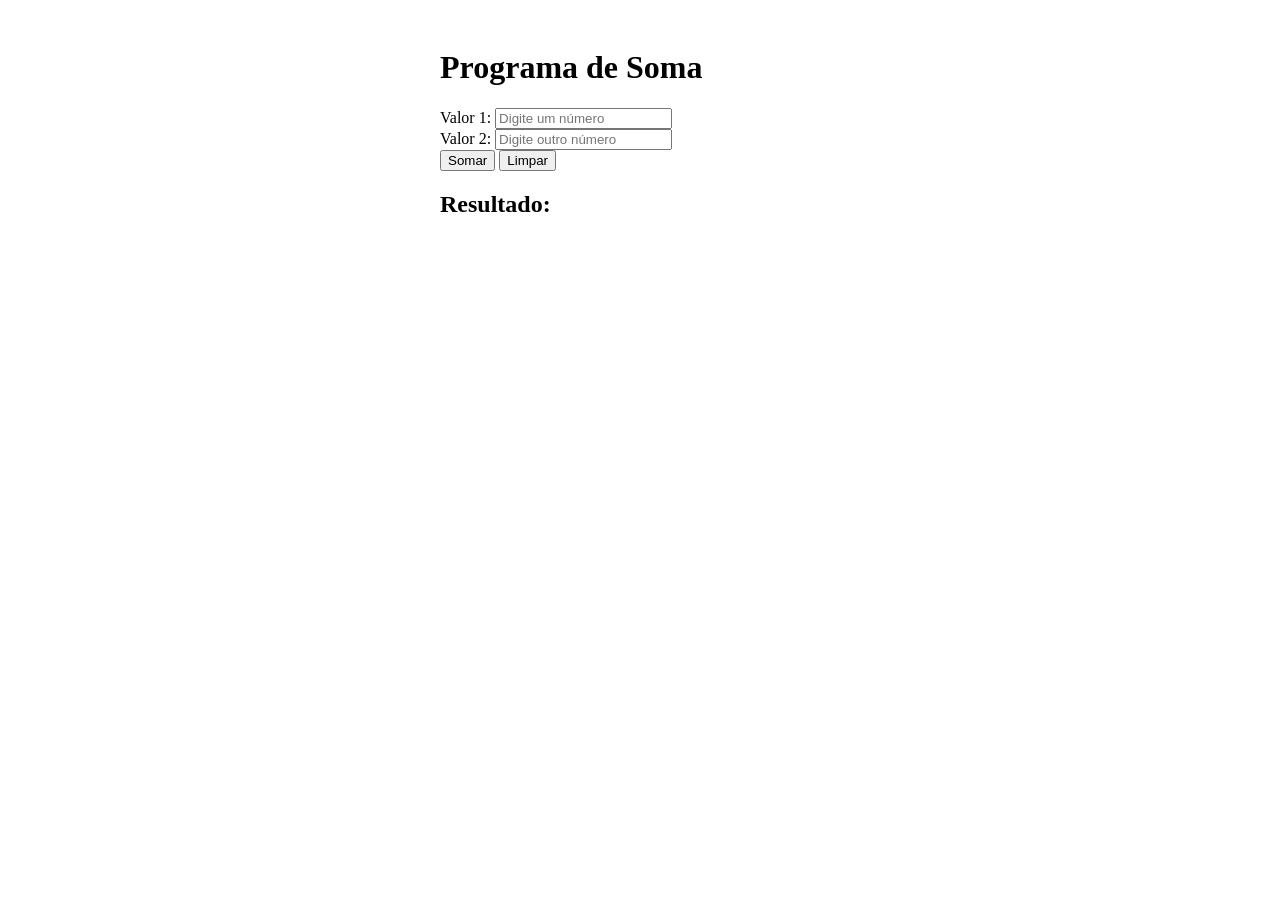
==== templates/index.html @ 47a6de59 "criado app flask" ====
<!DOCTYPE html>
<html lang="en">
  <head>
    <meta charset="utf-8" />
    <meta
      name="viewport"
      content="width=device-width, initial-scale=1, shrink-to-fit=no"
    />
    <title>Programa de Soma</title>
    <script>
      function validateNumberInput(event) {
        const char = String.fromCharCode(event.which);
        if (!/[0-9,]/.test(char)) {
          event.preventDefault();
        }
      }

      function enviarFormulario(event) {
        event.preventDefault(); // Previne o comportamento padrão do formulário
        const valor1 = document.getElementById("valor1").value;
        const valor2 = document.getElementById("valor2").value;

        fetch("/calcular", {
          // Verifique se a URL é '/calcular'
          method: "POST",
          headers: {
            "Content-Type": "application/json",
          },
          body: JSON.stringify({ valor1: valor1, valor2: valor2 }),
        })
          .then((response) => response.json())
          .then((data) => {
            document.getElementById("resultado").innerText =
              "Resultado: " + data.resultado;
          })
          .catch((error) => {
            console.error("Erro:", error);
          });
      }

      function limparFormulario() {
        document.getElementById("valor1").value = "";
        document.getElementById("valor2").value = "";
        document.getElementById("resultado").innerText = "";
      }
    </script>
  </head>
  <body>
    <div style="max-width: 400px; margin: auto; padding: 20px">
      <h1>Programa de Soma</h1>
      <form id="formulario" onsubmit="enviarFormulario(event)">
        <div>
          <label for="valor1">Valor 1:</label>
          <input
            type="text"
            id="valor1"
            name="valor1"
            placeholder="Digite um número"
            required
            onkeypress="validateNumberInput(event)"
          />
        </div>
        <div>
          <label for="valor2">Valor 2:</label>
          <input
            type="text"
            id="valor2"
            name="valor2"
            placeholder="Digite outro número"
            required
            onkeypress="validateNumberInput(event)"
          />
        </div>
        <div>
          <button type="submit">Somar</button>
          <button type="button" onclick="limparFormulario()">Limpar</button>
        </div>
      </form>
      <h2 id="resultado">Resultado:</h2>
    </div>
  </body>
</html>
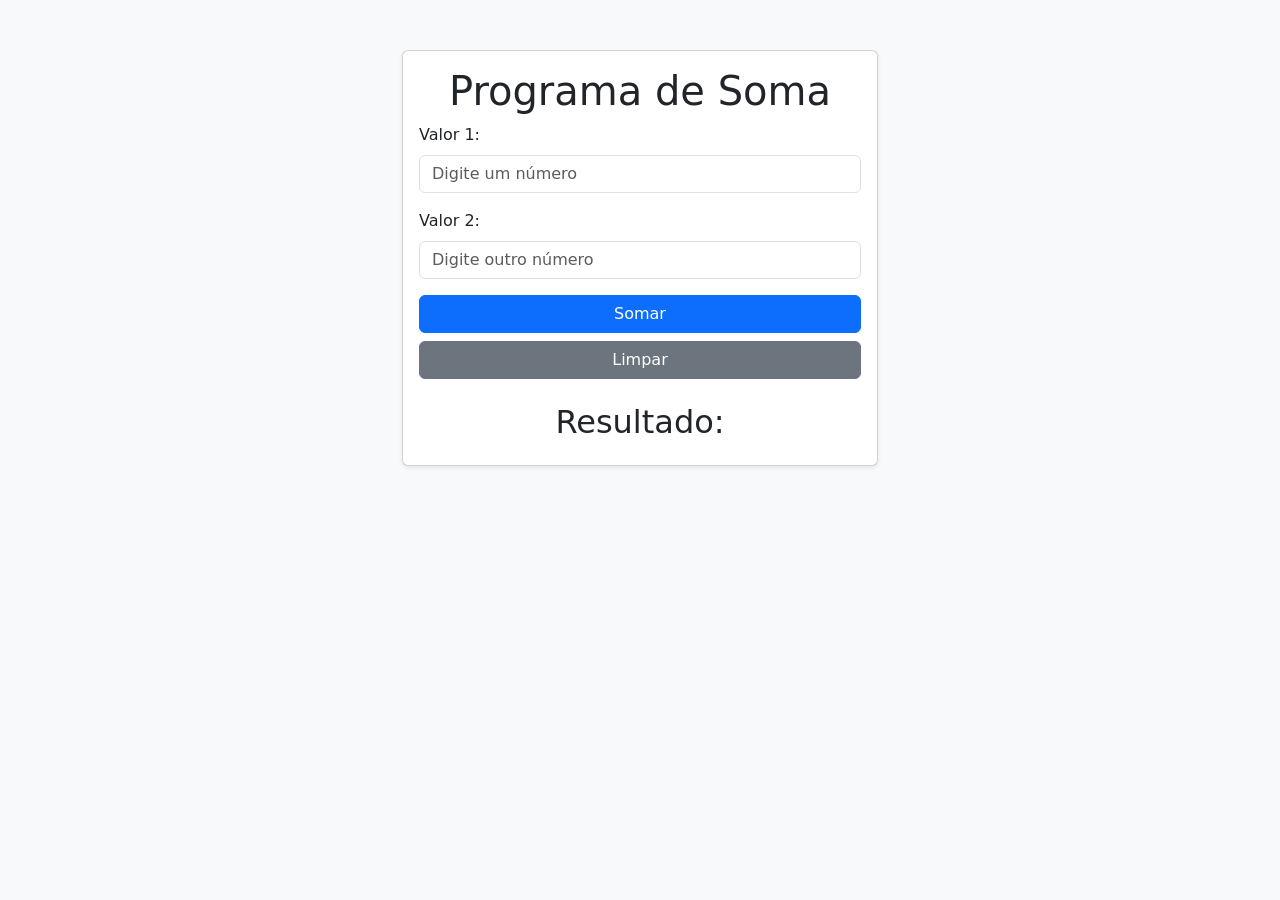
==== commit 79cb32fd: "app crud de usuario" ====
--- a/templates/index.html
+++ b/templates/index.html
@@ -7,6 +7,12 @@
       content="width=device-width, initial-scale=1, shrink-to-fit=no"
     />
     <title>Programa de Soma</title>
+    <!-- Bootstrap CSS -->
+    <link
+      href="https://cdn.jsdelivr.net/npm/bootstrap@5.3.0/dist/css/bootstrap.min.css"
+      rel="stylesheet"
+    />
+
     <script>
       function validateNumberInput(event) {
         const char = String.fromCharCode(event.which);
@@ -45,38 +51,54 @@
       }
     </script>
   </head>
-  <body>
-    <div style="max-width: 400px; margin: auto; padding: 20px">
-      <h1>Programa de Soma</h1>
-      <form id="formulario" onsubmit="enviarFormulario(event)">
-        <div>
-          <label for="valor1">Valor 1:</label>
-          <input
-            type="text"
-            id="valor1"
-            name="valor1"
-            placeholder="Digite um número"
-            required
-            onkeypress="validateNumberInput(event)"
-          />
+  <body class="bg-light">
+    <div class="container" style="max-width: 500px; margin-top: 50px">
+      <div class="card shadow-sm">
+        <div class="card-body">
+          <h1 class="card-title text-center">Programa de Soma</h1>
+          <form id="formulario" onsubmit="enviarFormulario(event)">
+            <div class="mb-3">
+              <label for="valor1" class="form-label">Valor 1:</label>
+              <input
+                type="text"
+                class="form-control"
+                id="valor1"
+                name="valor1"
+                placeholder="Digite um número"
+                required
+                onkeypress="validateNumberInput(event)"
+              />
+            </div>
+            <div class="mb-3">
+              <label for="valor2" class="form-label">Valor 2:</label>
+              <input
+                type="text"
+                class="form-control"
+                id="valor2"
+                name="valor2"
+                placeholder="Digite outro número"
+                required
+                onkeypress="validateNumberInput(event)"
+              />
+            </div>
+            <div class="d-grid gap-2">
+              <button type="submit" class="btn btn-primary">Somar</button>
+              <button
+                type="button"
+                class="btn btn-secondary"
+                onclick="limparFormulario()"
+              >
+                Limpar
+              </button>
+            </div>
+          </form>
+          <h2 id="resultado" class="mt-4 text-center">Resultado:</h2>
         </div>
-        <div>
-          <label for="valor2">Valor 2:</label>
-          <input
-            type="text"
-            id="valor2"
-            name="valor2"
-            placeholder="Digite outro número"
-            required
-            onkeypress="validateNumberInput(event)"
-          />
-        </div>
-        <div>
-          <button type="submit">Somar</button>
-          <button type="button" onclick="limparFormulario()">Limpar</button>
-        </div>
-      </form>
-      <h2 id="resultado">Resultado:</h2>
+      </div>
     </div>
+
+    <!-- Bootstrap JS and dependencies (Optional) -->
+    <script src="https://cdn.jsdelivr.net/npm/@popperjs/core@2.11.6/dist/umd/popper.min.js"></script>
+    <script src="https://cdn.jsdelivr.net/npm/bootstrap@5.3.0/dist/js/bootstrap.min.js"></script>
   </body>
 </html>
